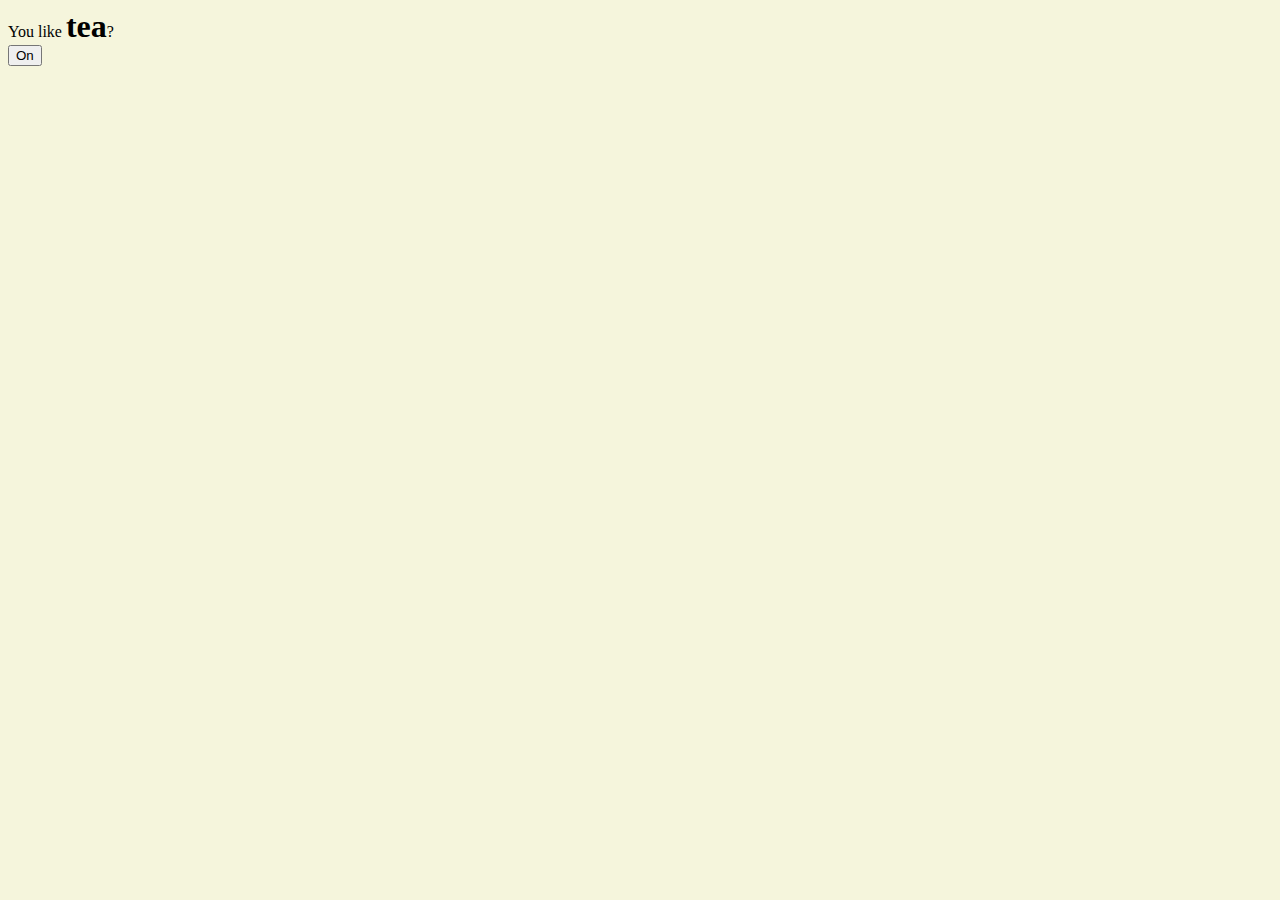
==== index.html @ f300a593 "Initial commit" ====
<!DOCTYPE html>
<html>
<head>
	<title>KettleBot</title>
	<link rel="stylesheet" type="text/css" href="style.css">
</head>
<body>
You like <strong class="big">tea</strong>? </br>
<button>On</button>
</body>
</html>
---- style.css ----
body {
	background: beige;
}
.big {
	font-size: 200%;
}
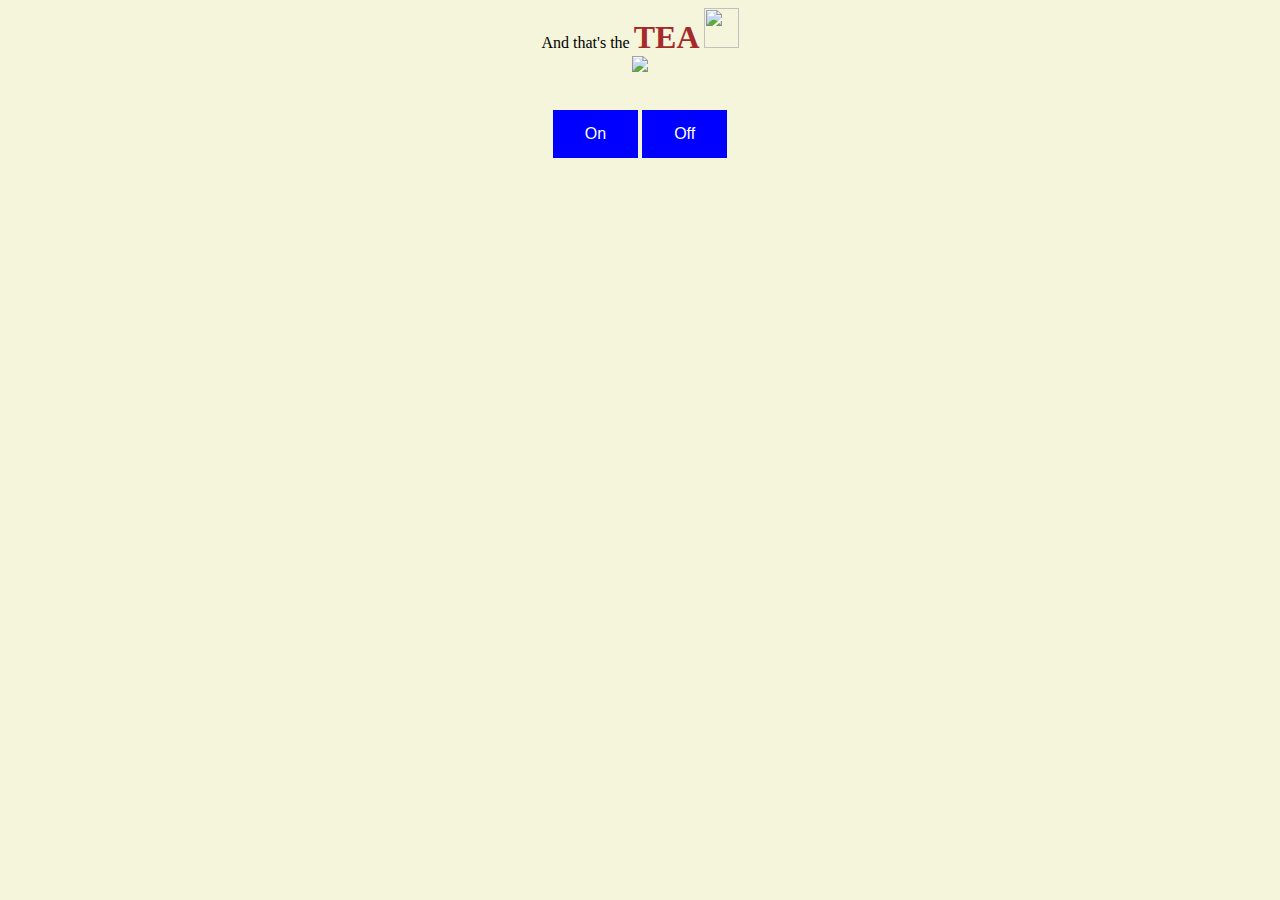
==== commit 0d718671: "Images Added" ====
--- a/index.html
+++ b/index.html
@@ -3,9 +3,34 @@
 <head>
 	<title>KettleBot</title>
 	<link rel="stylesheet" type="text/css" href="style.css">
+	<script
+  src="https://code.jquery.com/jquery-3.4.1.min.js"
+  integrity="sha256-CSXorXvZcTkaix6Yvo6HppcZGetbYMGWSFlBw8HfCJo="
+  crossorigin="anonymous"></script>
 </head>
 <body>
-You like <strong class="big">tea</strong>? </br>
-<button>On</button>
+<center> And that's the <strong class="big">TEA</strong> <img src="leaf.jpg" width="35" height="40">
+</br> 
+<img src="tea.jpg">
+<p id="temp"></p><br/>
+<button  class="button" id="buttonOn">On</button>
+<button class = " button" id="buttonOff">Off</button>
+
+
+
+<script type="text/javascript">
+var url = "http://192.168.1.147";
+$(document).ready(function() {
+    $("#buttonOn").click(function(){
+        $.post(url+"/on");
+    }); 
+    $("#buttonOff").click(function(){
+        $.post(url+"/off");
+    });
+   	$.get(url+"/temp.json", function(data) {
+    	$("#temp").html(data.F);
+   	}, "jsonp");
+});
+</script>
 </body>
 </html>--- a/style.css
+++ b/style.css
@@ -3,4 +3,18 @@
 }
 .big {
 	font-size: 200%;
-}+	font-family: fantasy;
+	color: brown;
+}
+
+
+.button {
+  background-color: blue;
+  border: thin;
+  color: white;
+  padding: 15px 32px;
+  text-align: center;
+  text-decoration: none;
+  display: inline-flex;
+  font-size: 16px;
+}
